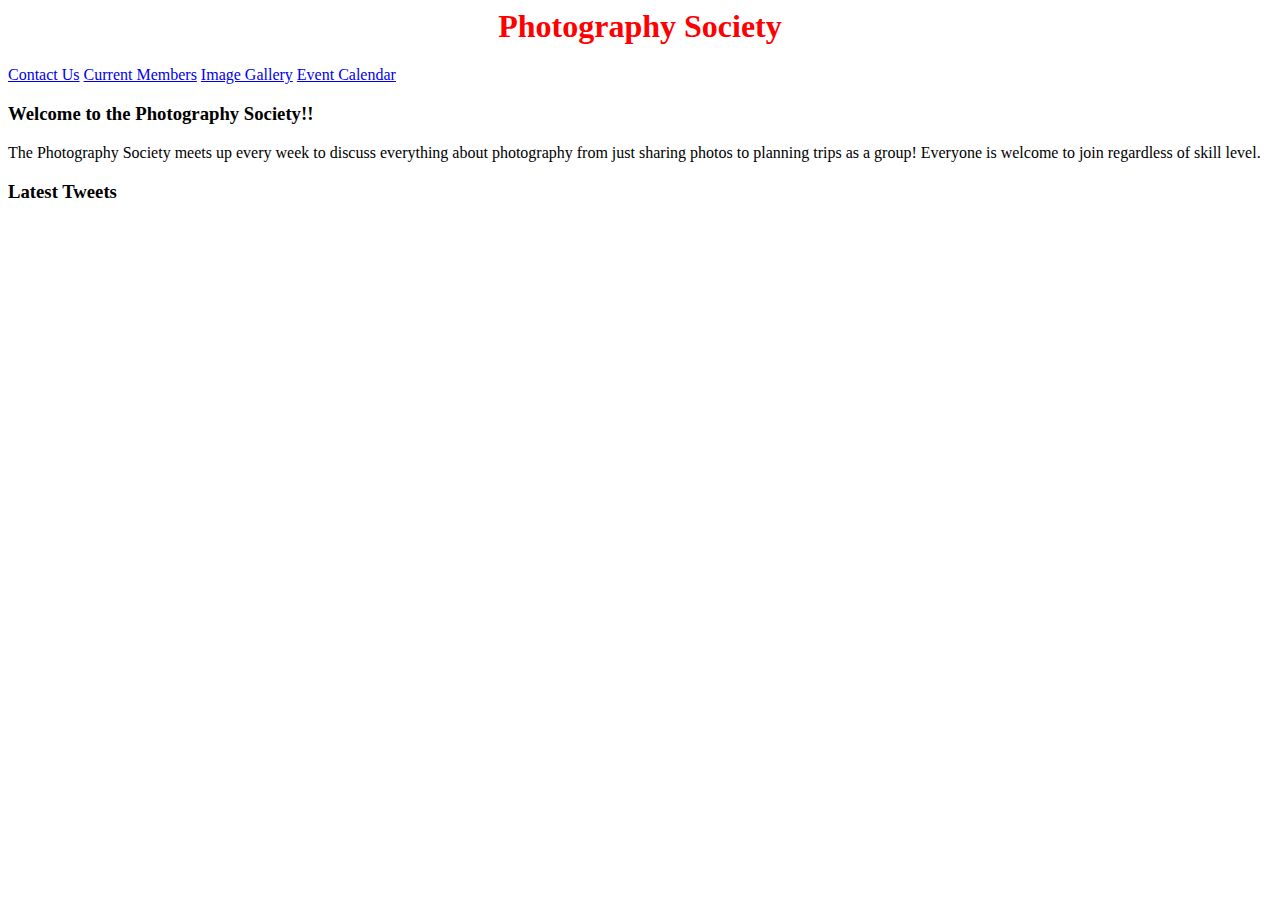
==== index.html @ 83a53872 "Update index.html" ====
<html>
    <head>
        <title>Photography Society</title>
        <link rel='stylesheet' href='main.css'>
    </head>

    <body>
        <header> 
            <h1>Photography Society</h1>
        </header>

        <nav> 
           <a href="contact_us.html">Contact Us</a>
            <a href="current_members.html">Current Members</a>
            <a href="img_gallery.html">Image Gallery</a>
            <a href="event_calendar.html">Event Calendar</a>
        </nav>

        <main>
            <div>
                <h3>Welcome to the Photography Society!!</h3>
                <p>The Photography Society meets up every week to discuss everything about photography from just sharing photos to planning trips as a group! Everyone is welcome to join regardless of skill level.</p>
            </div>
         </main>

        <aside>
        <h3>Latest Tweets</h3>    
        </aside>

        <footer> </footer>
    </body>
</html>
---- main.css ----
h1 {
    color: red;
    text-align: center;
  }
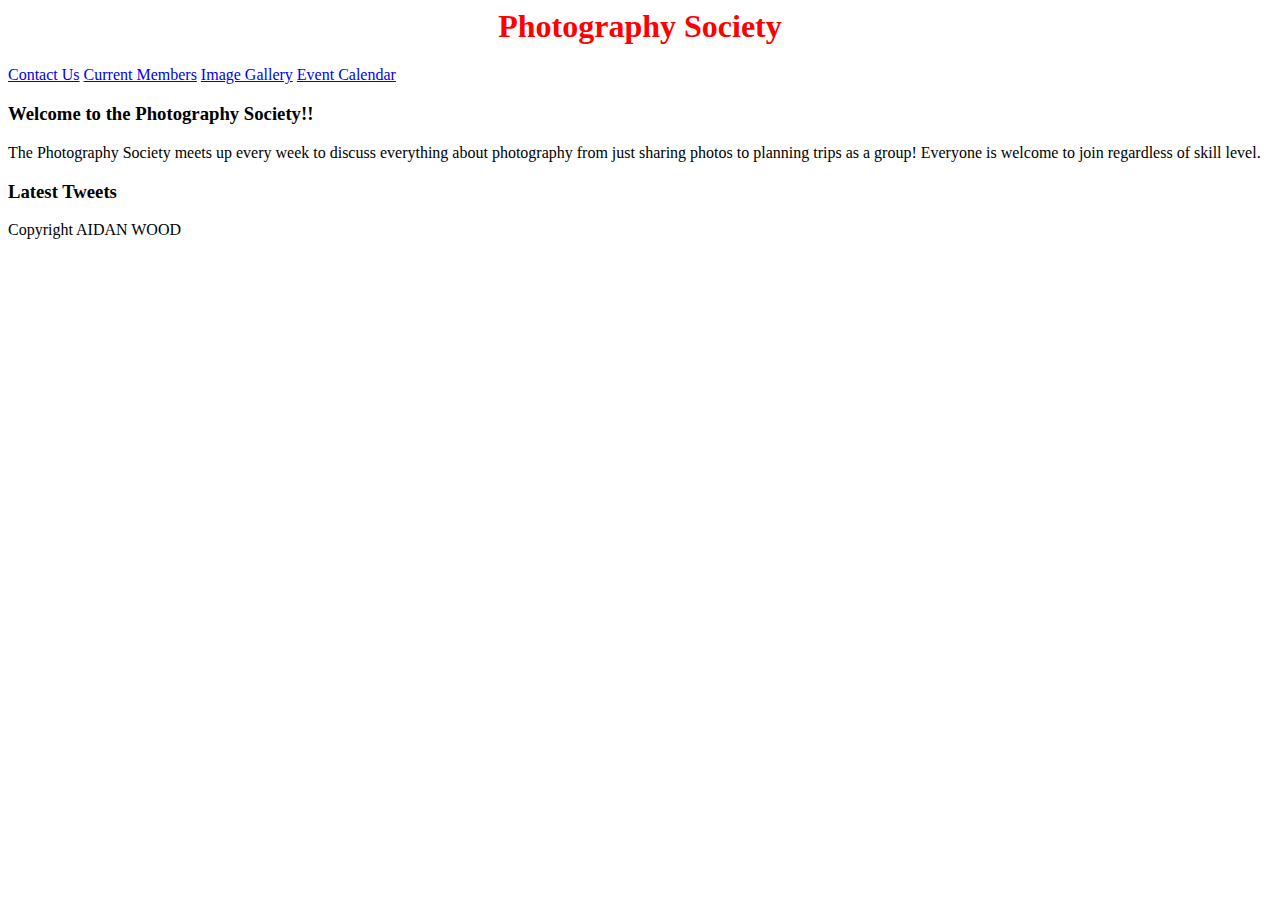
==== commit 96871b4d: "Update index.html" ====
--- a/index.html
+++ b/index.html
@@ -27,6 +27,8 @@
         <h3>Latest Tweets</h3>    
         </aside>
 
-        <footer> </footer>
+        <footer>
+        <p>Copyright AIDAN WOOD</p>    
+        </footer>
     </body>
 </html>
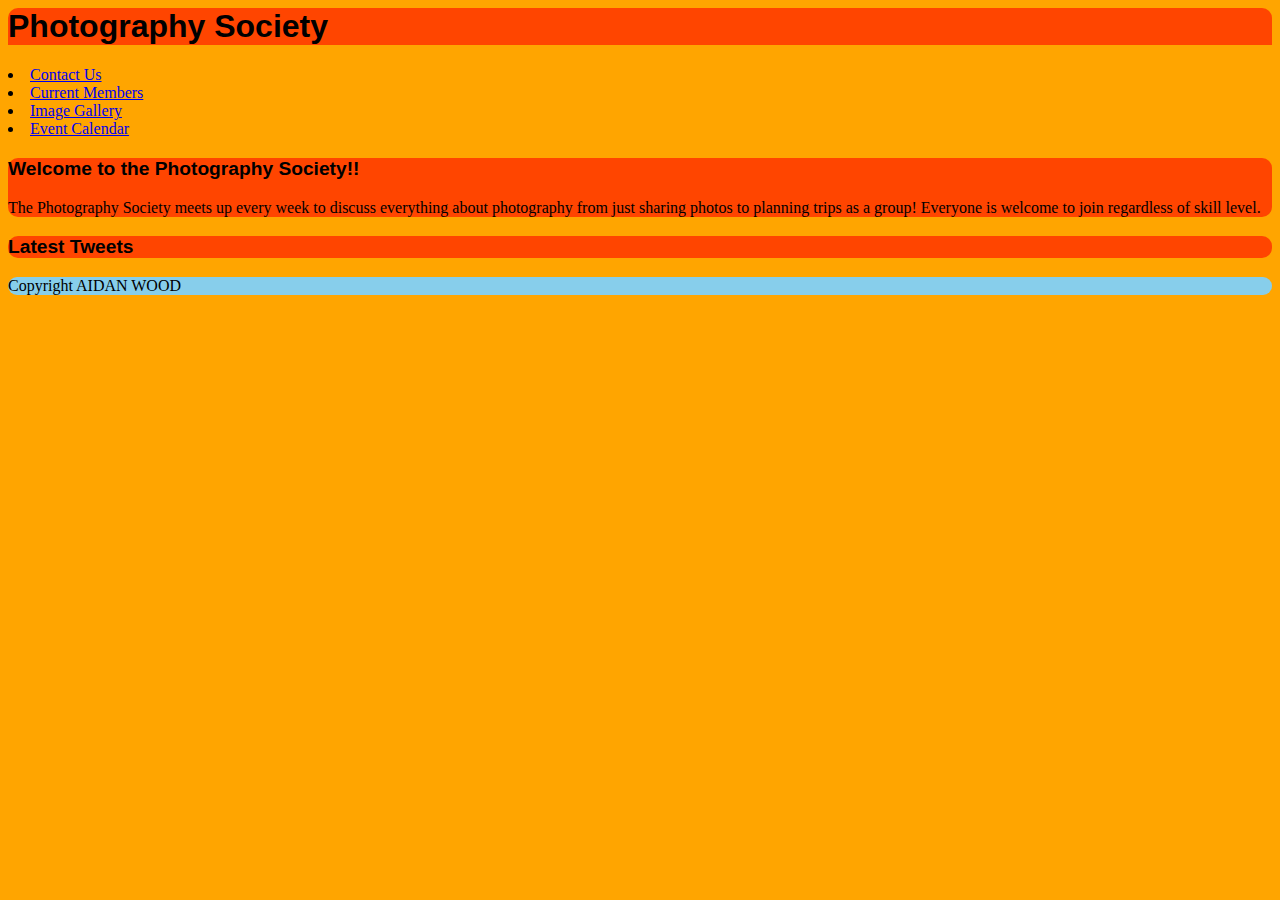
==== commit 53ec9fbe: "Update index.html" ====
--- a/index.html
+++ b/index.html
@@ -10,10 +10,10 @@
         </header>
 
         <nav> 
-           <a href="contact_us.html">Contact Us</a>
-            <a href="current_members.html">Current Members</a>
-            <a href="img_gallery.html">Image Gallery</a>
-            <a href="event_calendar.html">Event Calendar</a>
+           <li class=”active”><a href="contact_us.html">Contact Us</a>
+            <li class=”active”><a href="current_members.html">Current Members</a>
+            <li class=”active”><a href="img_gallery.html">Image Gallery</a>
+            <li class=”active”><a href="event_calendar.html">Event Calendar</a>
         </nav>
 
         <main>
--- a/main.css
+++ b/main.css
@@ -1,4 +1,49 @@
-h1 {
-    color: red;
-    text-align: center;
-  } +body{
+    background-color: orange;
+}
+header{
+    background-color: orangered;
+    border-top-left-radius: 10px;
+    border-top-right-radius: 10px;
+}
+h1{
+    font-family: Verdana, Geneva, Tahoma, sans-serif;
+    color: black;
+    font-size: xx-large;
+}
+h2{
+    font-family: Verdana, Geneva, Tahoma, sans-serif;
+    color: black;
+}
+h3{
+    font-family: Verdana, Geneva, Tahoma, sans-serif;
+    color: black;
+    font-size: larger;
+}
+h4{
+    font-family: Verdana, Geneva, Tahoma, sans-serif;
+    color: black;
+}
+h5{
+    font-family: Verdana, Geneva, Tahoma, sans-serif;
+    color: black;
+}
+h6{
+    font-family: Verdana, Geneva, Tahoma, sans-serif;
+    color: black;
+}
+p{
+    font-size:medium;
+}
+main{
+    background-color: orangered;
+    border-radius: 10px;
+}
+aside{
+    background-color: orangered;
+    border-radius: 10px;
+}
+footer{
+ background: skyblue;
+ border-radius: 10px;   
+}
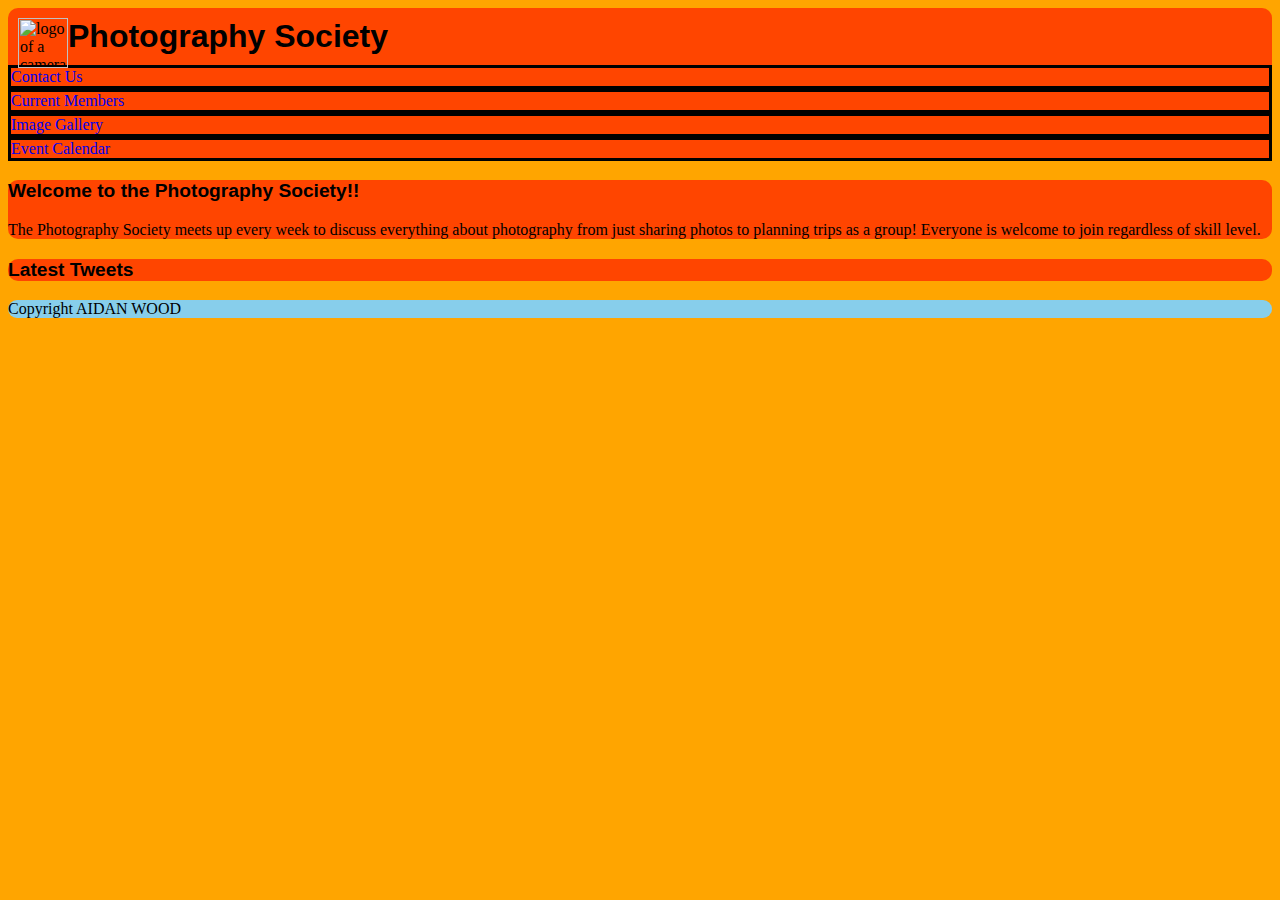
==== commit c643f50c: "Update index.html" ====
--- a/index.html
+++ b/index.html
@@ -7,6 +7,7 @@
     <body>
         <header> 
             <h1>Photography Society</h1>
+            <img src="logo.jpg" alt="logo of a camera"/>
         </header>
 
         <nav> 
--- a/main.css
+++ b/main.css
@@ -5,11 +5,18 @@
     background-color: orangered;
     border-top-left-radius: 10px;
     border-top-right-radius: 10px;
+    padding: 10px;
+}
+header img{
+    height: 50px;
+    width: 50px;
+    float: left;
 }
 h1{
     font-family: Verdana, Geneva, Tahoma, sans-serif;
     color: black;
     font-size: xx-large;
+    display: inline;
 }
 h2{
     font-family: Verdana, Geneva, Tahoma, sans-serif;
@@ -47,3 +54,37 @@
  background: skyblue;
  border-radius: 10px;   
 }
+nav li{
+border: 2px;
+border: solid;
+accent-color: black;
+background-color: orangered;
+list-style-type: none;
+}
+nav li a{
+    text-align: center;
+    text-decoration-color: white;
+    text-decoration: none;
+}
+nav li:hover{
+    background-color: red;
+}
+.active{
+    background-color: black;
+}
+table{
+    font-family: Verdana, Geneva, Tahoma, sans-serif;
+    border-collapse: collapse;
+}
+table th, table td{
+    border: 2px solid #f0f0f0;
+}
+Table tr:nth-child(even){
+    background-color: F2F2F2;
+}
+Table tr:hover{
+    background-color: orangered;
+}
+Table th{
+    background-color: orange;
+}
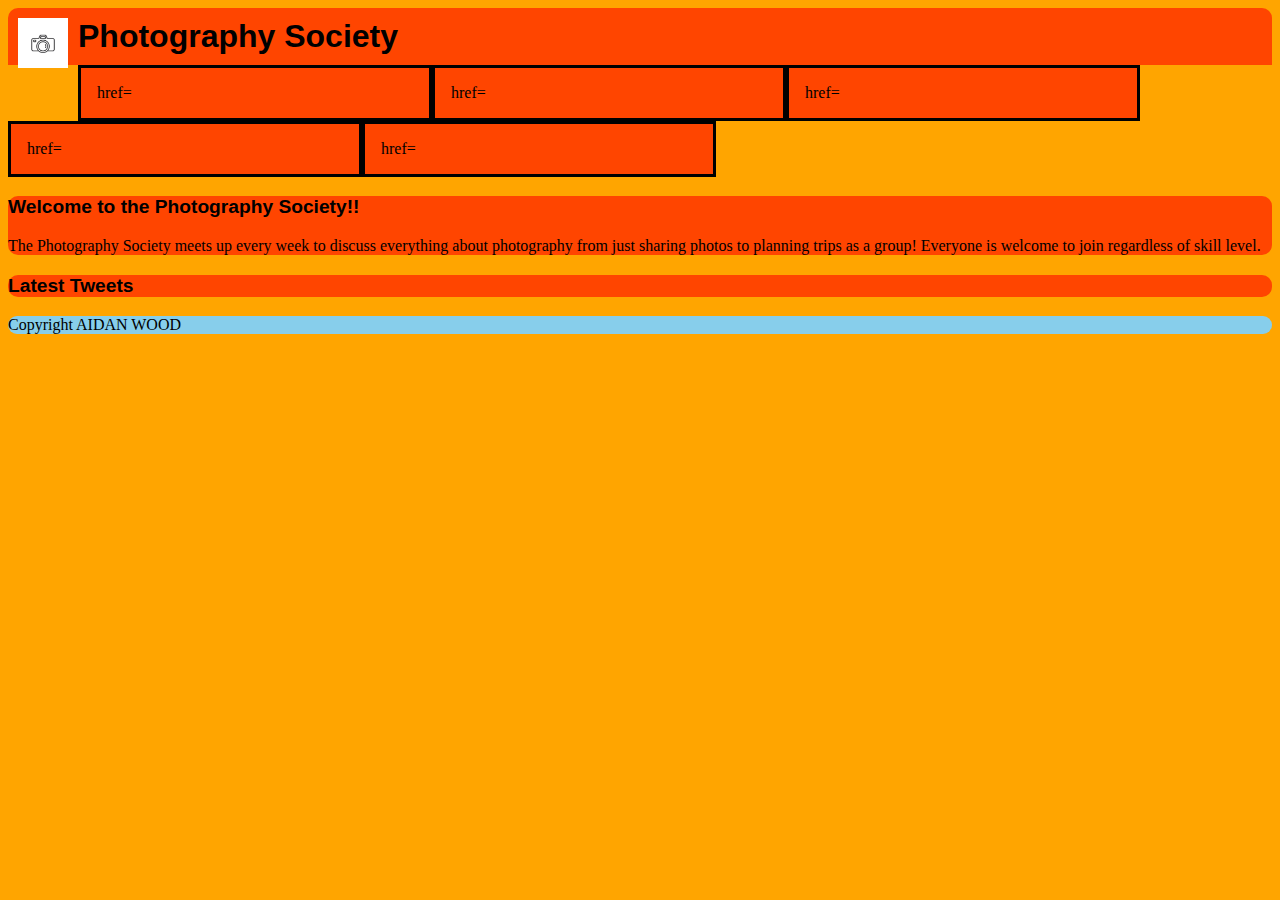
==== commit 799e38ba: "Update index.html" ====
--- a/index.html
+++ b/index.html
@@ -11,10 +11,11 @@
         </header>
 
         <nav> 
-           <li class=”active”><a href="contact_us.html">Contact Us</a>
-            <li class=”active”><a href="current_members.html">Current Members</a>
-            <li class=”active”><a href="img_gallery.html">Image Gallery</a>
-            <li class=”active”><a href="event_calendar.html">Event Calendar</a>
+           <li class=”active”><a>href= <index class="html"></index></a>
+            <li class=”active”><a>href= <contact_us class="html"></contact_us></a>
+            <li class=”active”><a>href= <current_members class="html"></current_members></a>
+            <li class=”active”><a>href= <img_gallery class="html"></img_gallery></a>
+            <li class=”active”><a>href= <event_calendar class="html"></event_calendar></a>
         </nav>
 
         <main>
--- a/main.css
+++ b/main.css
@@ -11,6 +11,7 @@
     height: 50px;
     width: 50px;
     float: left;
+    margin-right: 10px;
 }
 h1{
     font-family: Verdana, Geneva, Tahoma, sans-serif;
@@ -54,12 +55,22 @@
  background: skyblue;
  border-radius: 10px;   
 }
+
+
+nav ul{
+    margin: 0;
+    padding: 0;
+    overflow: hidden;
+}
 nav li{
 border: 2px;
 border: solid;
 accent-color: black;
 background-color: orangered;
 list-style-type: none;
+display: inline-block; 
+width: 25%;
+padding: 16px;
 }
 nav li a{
     text-align: center;
@@ -67,11 +78,13 @@
     text-decoration: none;
 }
 nav li:hover{
-    background-color: red;
+    background-color: black;
 }
 .active{
     background-color: black;
 }
+
+
 table{
     font-family: Verdana, Geneva, Tahoma, sans-serif;
     border-collapse: collapse;
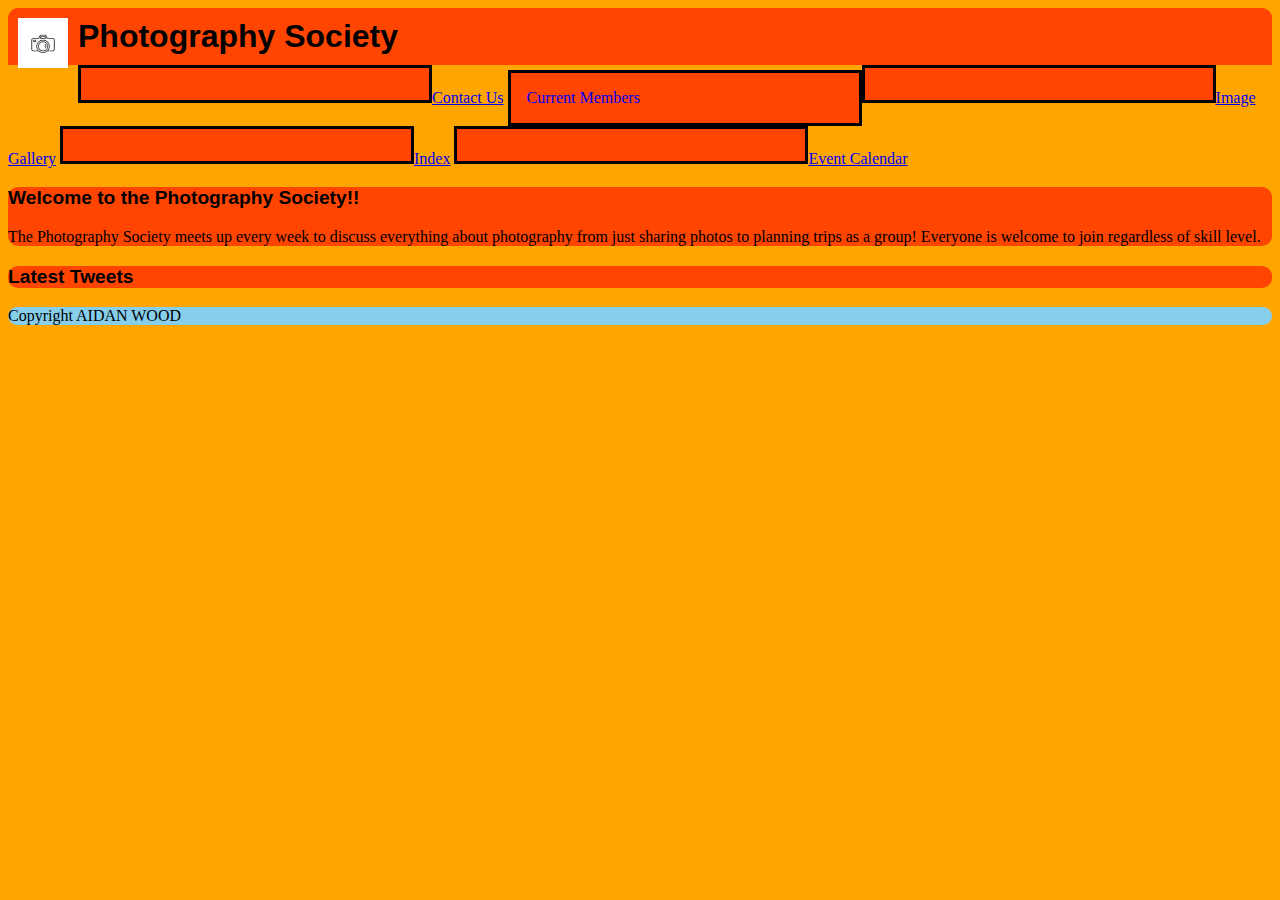
==== commit b20a4c07: "Update index.html" ====
--- a/index.html
+++ b/index.html
@@ -11,11 +11,11 @@
         </header>
 
         <nav> 
-           <li class=”active”><a>href= <index class="html"></index></a>
-            <li class=”active”><a>href= <contact_us class="html"></contact_us></a>
-            <li class=”active”><a>href= <current_members class="html"></current_members></a>
-            <li class=”active”><a>href= <img_gallery class="html"></img_gallery></a>
-            <li class=”active”><a>href= <event_calendar class="html"></event_calendar></a>
+           <li class=”active”></li><a href="contact_us.html">Contact Us</a>
+            <li class=”active”><a href="current_members.html">Current Members</a>
+             <li class=”active”></li><a href="img_gallery.html">Image Gallery</a>
+             <li class=”active”></li><a href="index.html">Index</a>
+             <li class=”active”></li><a href="event_calendar.html">Event Calendar</a>
         </nav>
 
         <main>
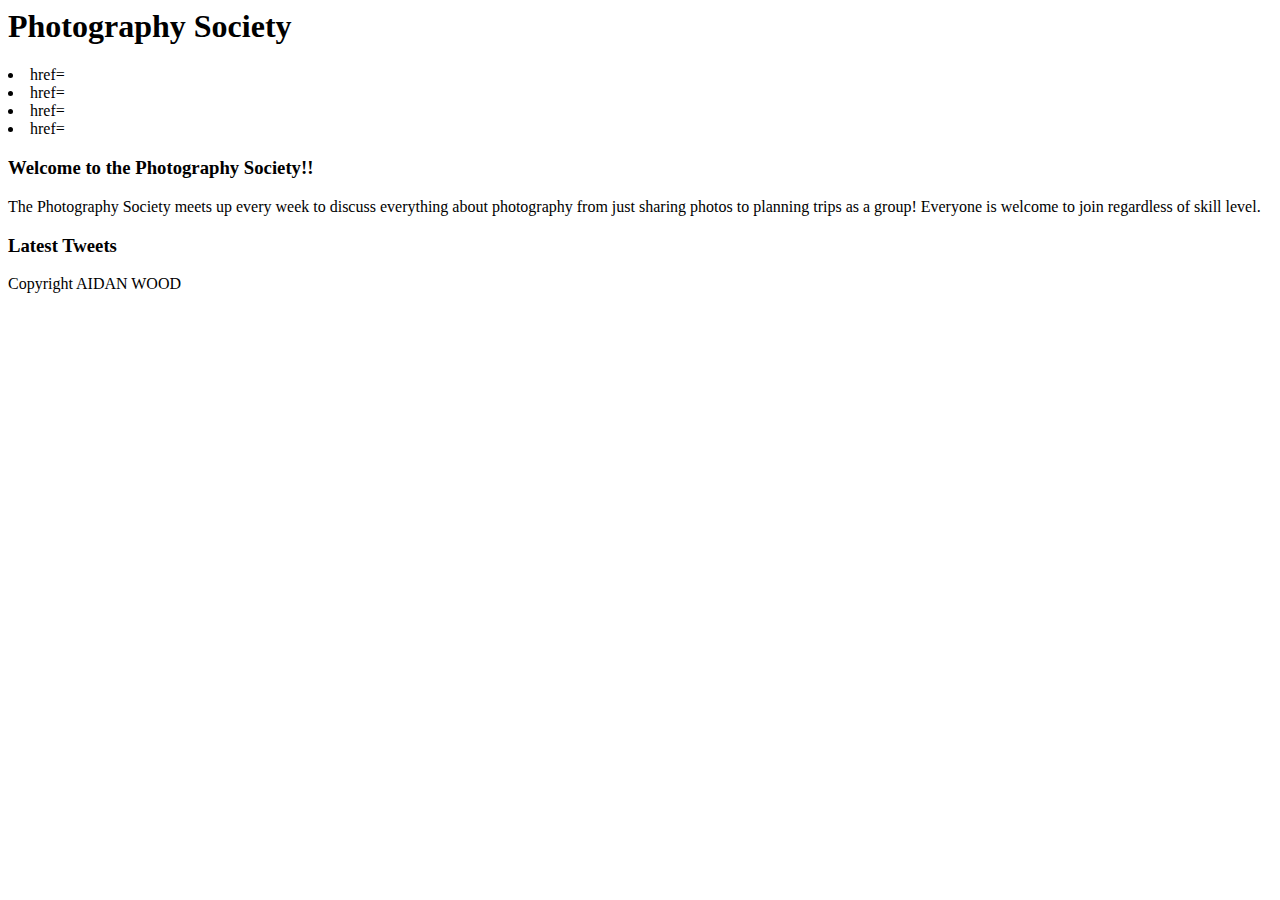
==== commit eb5635ad: "Update index.html" ====
--- a/index.html
+++ b/index.html
@@ -1,21 +1,19 @@
 <html>
     <head>
         <title>Photography Society</title>
-        <link rel='stylesheet' href='main.css'>
+        <link rel='stylesheet' href='css/main.css'>
     </head>
 
     <body>
         <header> 
             <h1>Photography Society</h1>
-            <img src="logo.jpg" alt="logo of a camera"/>
         </header>
 
         <nav> 
-           <li class=”active”></li><a href="contact_us.html">Contact Us</a>
-            <li class=”active”><a href="current_members.html">Current Members</a>
-             <li class=”active”></li><a href="img_gallery.html">Image Gallery</a>
-             <li class=”active”></li><a href="index.html">Index</a>
-             <li class=”active”></li><a href="event_calendar.html">Event Calendar</a>
+            <li class=”active”><a>href= <contact_us class="html"></contact_us></a>
+            <li class=”active”><a>href= <current_members class="html"></current_members></a>
+            <li class=”active”><a>href= <img_gallery class="html"></img_gallery></a>
+            <li class=”active”><a>href= <event_calendar class="html"></event_calendar></a>
         </nav>
 
         <main>
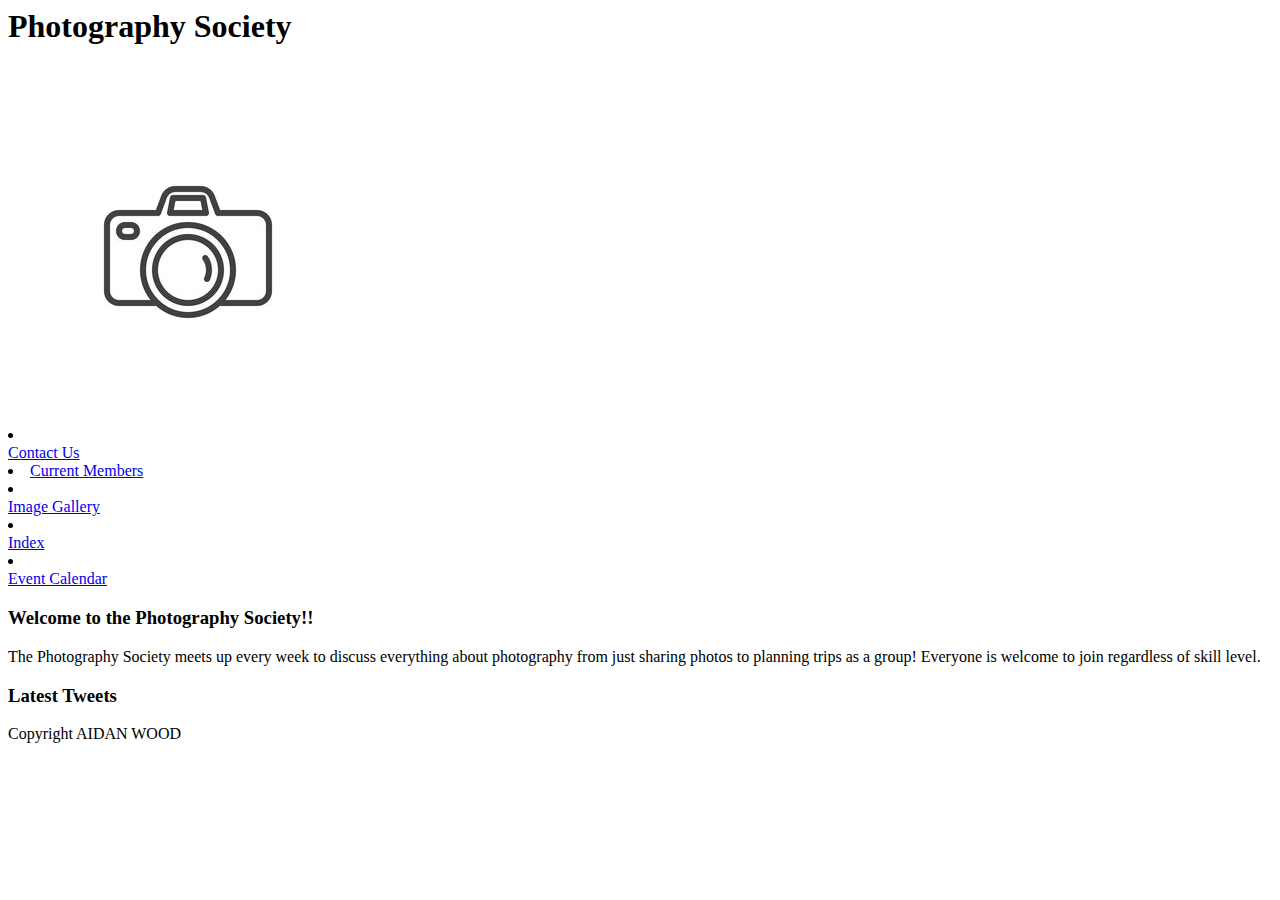
==== commit 1114b61c: "Update index.html" ====
--- a/index.html
+++ b/index.html
@@ -7,13 +7,15 @@
     <body>
         <header> 
             <h1>Photography Society</h1>
+            <img src="logo.jpg" alt="logo of a camera"/>
         </header>
 
         <nav> 
-            <li class=”active”><a>href= <contact_us class="html"></contact_us></a>
-            <li class=”active”><a>href= <current_members class="html"></current_members></a>
-            <li class=”active”><a>href= <img_gallery class="html"></img_gallery></a>
-            <li class=”active”><a>href= <event_calendar class="html"></event_calendar></a>
+            <li class=”active”></li><a href="contact_us.html">Contact Us</a>
+            <li class=”active”><a href="current_members.html">Current Members</a>
+             <li class=”active”></li><a href="img_gallery.html">Image Gallery</a>
+             <li class=”active”></li><a href="index.html">Index</a>
+             <li class=”active”></li><a href="event_calendar.html">Event Calendar</a>
         </nav>
 
         <main>
